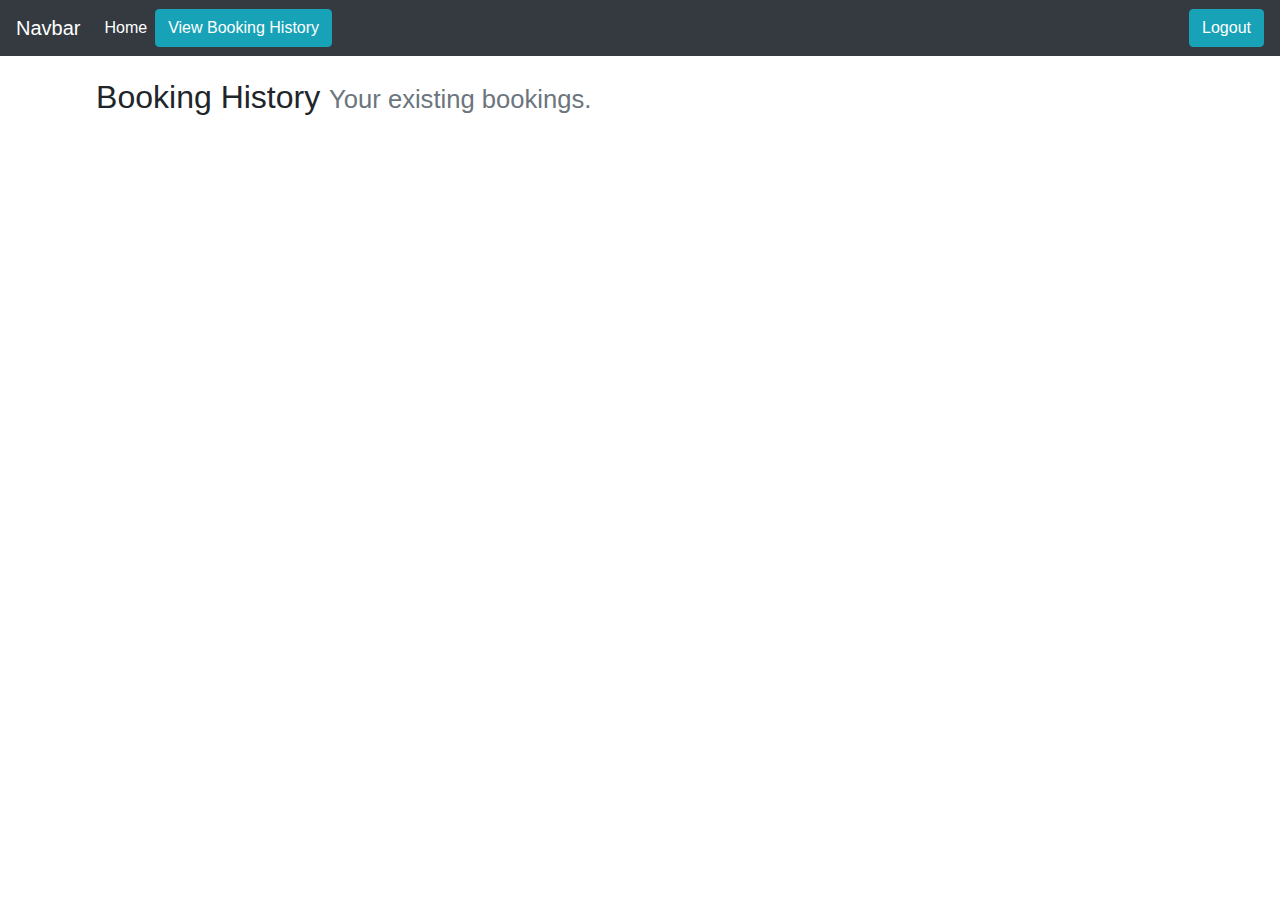
==== app/bookingHistory/bookingHistory.html @ 8339beb2 "Booking History UI" ====
<!DOCTYPE html>
<html lang="en">

<head>
    <!-- Required meta tags -->
    <meta charset="utf-8" />
    <meta name="viewport" content="width=device-width, initial-scale=1, shrink-to-fit=no" />

    <!-- Bootstrap CSS -->

    <script src="http://ajax.googleapis.com/ajax/libs/jquery/1.9.1/jquery.min.js"></script>
    <link rel="stylesheet" href="https://cdn.jsdelivr.net/npm/bootstrap@4.3.1/dist/css/bootstrap.min.css" integrity="sha384-ggOyR0iXCbMQv3Xipma34MD+dH/1fQ784/j6cY/iJTQUOhcWr7x9JvoRxT2MZw1T" crossorigin="anonymous" />
    <link rel="stylesheet" href="https://stackpath.bootstrapcdn.com/bootstrap/4.1.3/css/bootstrap.min.css" integrity="sha384-MCw98/SFnGE8fJT3GXwEOngsV7Zt27NXFoaoApmYm81iuXoPkFOJwJ8ERdknLPMO" crossorigin="anonymous" />
    <link rel="stylesheet" href="https://use.fontawesome.com/releases/v5.5.0/css/all.css" integrity="sha384-B4dIYHKNBt8Bc12p+WXckhzcICo0wtJAoU8YZTY5qE0Id1GSseTk6S+L3BlXeVIU" crossorigin="anonymous" />
    <link rel="stylesheet" href="./hotelBooking.css" />
    <script src="https://cdn.jsdelivr.net/npm/bootstrap@5.1.3/dist/js/bootstrap.bundle.min.js" integrity="sha384-ka7Sk0Gln4gmtz2MlQnikT1wXgYsOg+OMhuP+IlRH9sENBO0LRn5q+8nbTov4+1p" crossorigin="anonymous"></script>
    
    <title>Booking History</title>
</head>

<body>
  
    <nav class="navbar navbar-expand-lg navbar-dark bg-dark">
        <button class="navbar-toggler" type="button" data-toggle="collapse" data-target="#navbarTogglerDemo03" aria-controls="navbarTogglerDemo03" aria-expanded="false" aria-label="Toggle navigation">
        <span class="navbar-toggler-icon"></span>
      </button>
        <a class="navbar-brand" href="#">Navbar</a>

        <div class="collapse navbar-collapse" id="navbarTogglerDemo03">
            <ul class="navbar-nav mr-auto mt-2 mt-lg-0">
                <li class="nav-item active">
                    <a class="nav-link" href="#">Home <span class="sr-only">(current)</span></a
            >
          </li>
          <div class="nav-item form-inline">
            <button
              class="btn btn-info"
              href="./bookingHistory/bookingHistory.html"
              tabindex="-1"
            >
              View Booking History
            </button>
          </div>
        </ul>
        <div class="form-inline my-2 my-lg-0">
          <button class="btn btn-info" href="../index.html" tabindex="-1">
            Logout
          </button>
        </div>
      </div>
    </nav>

    <div class="container">

      
      <div
        class="row"
        style="padding-top: 2%; padding-bottom: 2%; padding-left: 1%"
      >
        <div class="col-md-12">
          <h2>
            Booking History
            <small class="text-muted"
              >Your existing bookings.</small
            >
          </h2>
        </div>
      </div>
      <div id="bookings">

        
      </div>

            <!-- Button trigger modal -->
  <button type="button" class="btn btn-primary" id="hiddenButton" data-bs-toggle="modal" data-bs-target="#deleteModal" hidden>
  </button>

  <!-- Modal -->
  <div class="modal fade" id="deleteModal" tabindex="-1" aria-labelledby="deleteModalLabel" aria-hidden="true">
    <div class="modal-dialog">
      <div class="modal-content">
        <div class="modal-header">
          <h5 class="modal-title" id="deleteModalLabel">Alert</h5>
          <button type="button" class="btn-close" data-bs-dismiss="modal" aria-label="Close"></button>
        </div>
        <div class="modal-body">
          Your Booking has been deleted!
        </div>
        <div class="modal-footer">
          <button type="button" class="btn btn-primary" onclick="reloadPage()">Go Back!</button>
        </div>
      </div>
    </div>
  </div>

      

    </div>
    <script src="./bookingHistory.js"></script>
  </body>
</html>
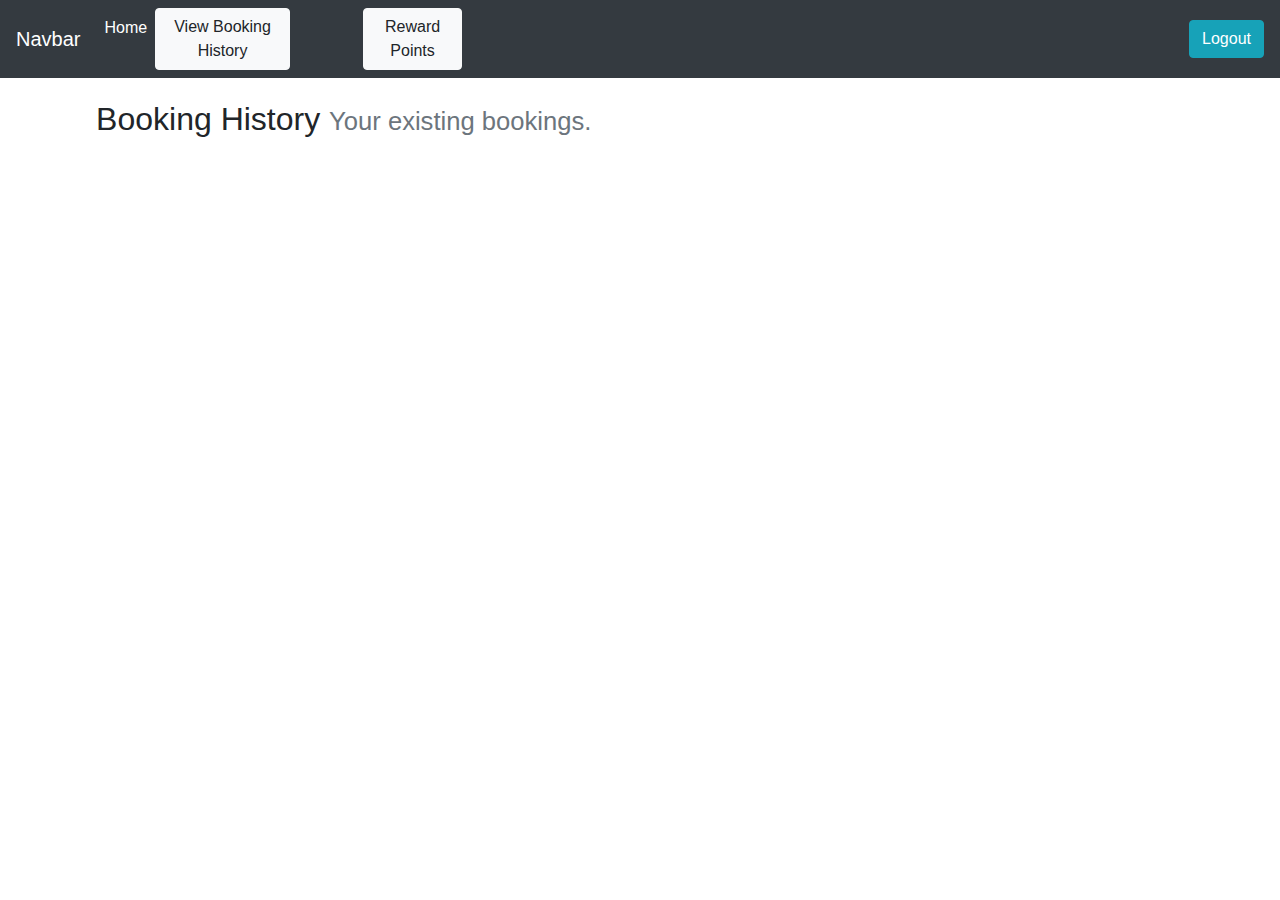
==== commit b194adf3: "Search Page + Results + Static Resources Update" ====
--- a/app/bookingHistory/bookingHistory.html
+++ b/app/bookingHistory/bookingHistory.html
@@ -34,11 +34,20 @@
           </li>
           <div class="nav-item form-inline">
             <button
-              class="btn btn-info"
+              class="btn btn-light"
               href="./bookingHistory/bookingHistory.html"
               tabindex="-1"
             >
               View Booking History
+            </button>
+          </div>
+          <div class="nav-item form-inline" style="margin-left: 20%;">
+            <button
+              class="btn btn-light"
+              onclick= "rewardPointDisplay()"
+              tabindex="-1"
+            >
+              Reward Points
             </button>
           </div>
         </ul>
@@ -95,6 +104,28 @@
 
       
 
+  <!-- reward point modal -->
+  <button type="button" class="btn btn-primary" id="rewardPointButton" data-bs-toggle="modal" data-bs-target="#rewardPointModal" hidden>
+  </button>
+
+  <!-- Modal -->
+  <div class="modal fade" id="rewardPointModal" tabindex="-1" aria-labelledby="deleteModalLabel" aria-hidden="true">
+    <div class="modal-dialog">
+      <div class="modal-content">
+        <div class="modal-header">
+          <h5 class="modal-title" id="rewardPointModalLabel">Rewards Earned</h5>
+          <button type="button" class="btn-close" data-bs-dismiss="modal" aria-label="Close"></button>
+        </div>
+        <div class="modal-body">
+          Membership Status: <span id="rewardPointSpan"></span>
+        </div>
+        <div class="modal-footer">
+          <button type="button" class="btn btn-primary" onclick="reloadPage()">Go Back!</button>
+        </div>
+      </div>
+    </div>
+  </div>
+
     </div>
     <script src="./bookingHistory.js"></script>
   </body>
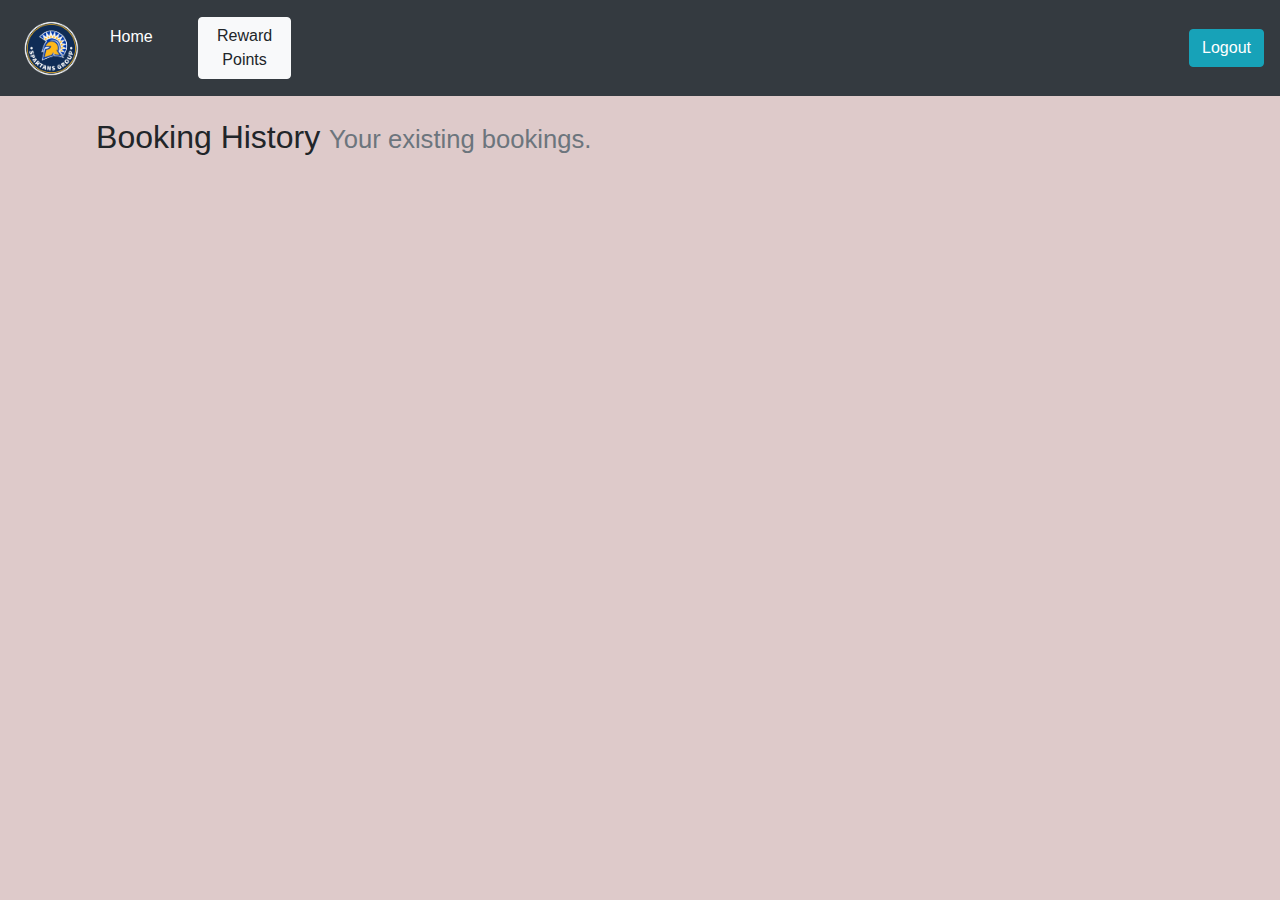
==== commit 2398cc38: "Booking History" ====
--- a/app/bookingHistory/bookingHistory.html
+++ b/app/bookingHistory/bookingHistory.html
@@ -12,35 +12,29 @@
     <link rel="stylesheet" href="https://cdn.jsdelivr.net/npm/bootstrap@4.3.1/dist/css/bootstrap.min.css" integrity="sha384-ggOyR0iXCbMQv3Xipma34MD+dH/1fQ784/j6cY/iJTQUOhcWr7x9JvoRxT2MZw1T" crossorigin="anonymous" />
     <link rel="stylesheet" href="https://stackpath.bootstrapcdn.com/bootstrap/4.1.3/css/bootstrap.min.css" integrity="sha384-MCw98/SFnGE8fJT3GXwEOngsV7Zt27NXFoaoApmYm81iuXoPkFOJwJ8ERdknLPMO" crossorigin="anonymous" />
     <link rel="stylesheet" href="https://use.fontawesome.com/releases/v5.5.0/css/all.css" integrity="sha384-B4dIYHKNBt8Bc12p+WXckhzcICo0wtJAoU8YZTY5qE0Id1GSseTk6S+L3BlXeVIU" crossorigin="anonymous" />
-    <link rel="stylesheet" href="./hotelBooking.css" />
+    
     <script src="https://cdn.jsdelivr.net/npm/bootstrap@5.1.3/dist/js/bootstrap.bundle.min.js" integrity="sha384-ka7Sk0Gln4gmtz2MlQnikT1wXgYsOg+OMhuP+IlRH9sENBO0LRn5q+8nbTov4+1p" crossorigin="anonymous"></script>
-    
+     <!-- Main CSS-->
+     <link href="bookingHistory.css" rel="stylesheet" media="all" />
     <title>Booking History</title>
 </head>
 
-<body>
+<body style="background: #decaca;">
   
     <nav class="navbar navbar-expand-lg navbar-dark bg-dark">
         <button class="navbar-toggler" type="button" data-toggle="collapse" data-target="#navbarTogglerDemo03" aria-controls="navbarTogglerDemo03" aria-expanded="false" aria-label="Toggle navigation">
         <span class="navbar-toggler-icon"></span>
       </button>
-        <a class="navbar-brand" href="#">Navbar</a>
+      <a class="navbar-brand" href="#">
+        <img src="../StaticResources/logo.png" alt="" width="70px" height="70px">
+      </a>
 
         <div class="collapse navbar-collapse" id="navbarTogglerDemo03">
             <ul class="navbar-nav mr-auto mt-2 mt-lg-0">
                 <li class="nav-item active">
-                    <a class="nav-link" href="#">Home <span class="sr-only">(current)</span></a
+                    <a class="nav-link" href="../index.html">Home <span class="sr-only">(current)</span></a
             >
           </li>
-          <div class="nav-item form-inline">
-            <button
-              class="btn btn-light"
-              href="./bookingHistory/bookingHistory.html"
-              tabindex="-1"
-            >
-              View Booking History
-            </button>
-          </div>
           <div class="nav-item form-inline" style="margin-left: 20%;">
             <button
               class="btn btn-light"
@@ -62,23 +56,23 @@
     <div class="container">
 
       
+      
       <div
-        class="row"
+        class="row" id="bookings"
         style="padding-top: 2%; padding-bottom: 2%; padding-left: 1%"
       >
-        <div class="col-md-12">
-          <h2>
-            Booking History
-            <small class="text-muted"
-              >Your existing bookings.</small
-            >
-          </h2>
-        </div>
+      <div class="col-md-12">
+        <h2>
+          Booking History
+          <small class="text-muted"
+            >Your existing bookings.</small
+          >
+        </h2>
       </div>
-      <div id="bookings">
-
+       
         
       </div>
+     
 
             <!-- Button trigger modal -->
   <button type="button" class="btn btn-primary" id="hiddenButton" data-bs-toggle="modal" data-bs-target="#deleteModal" hidden>
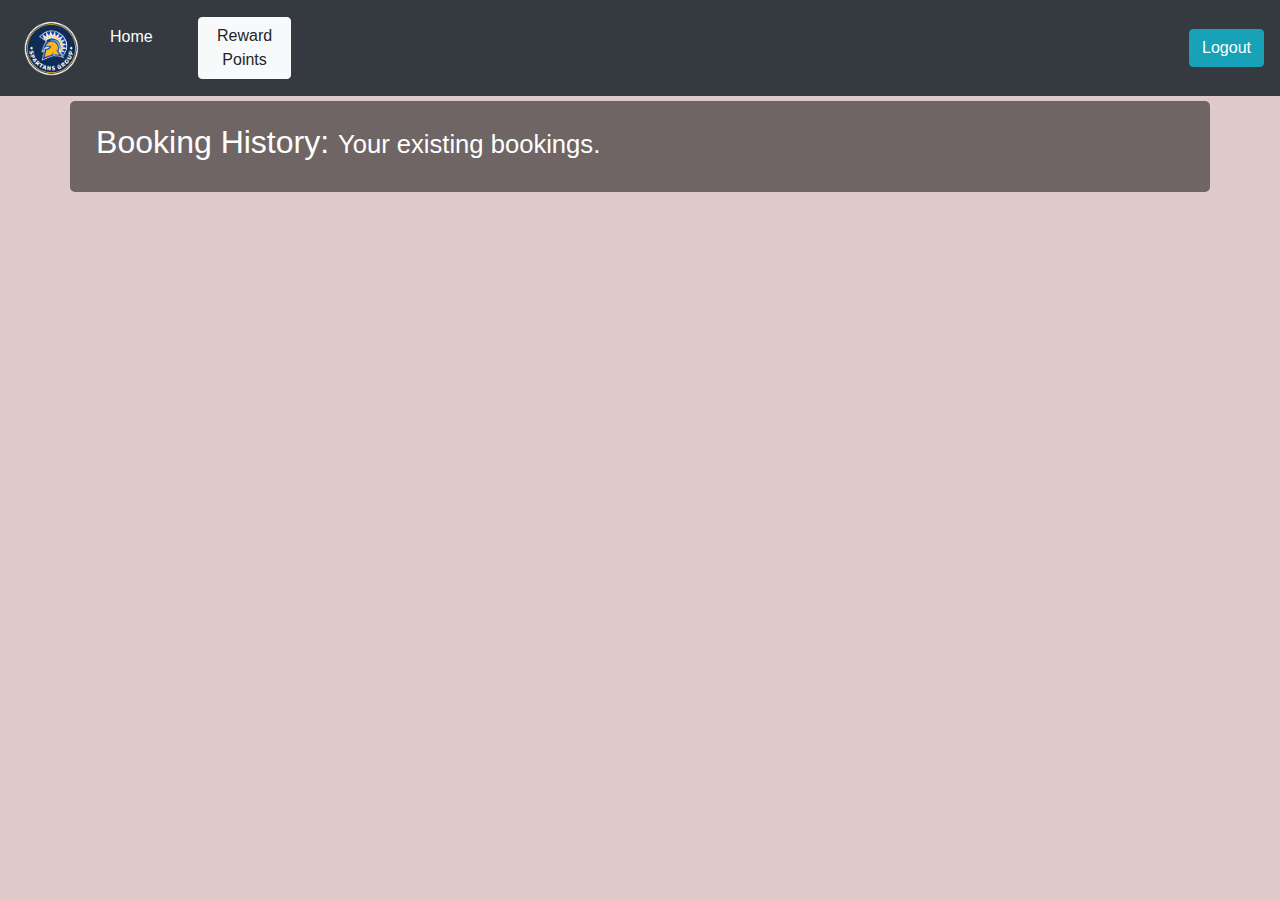
==== commit fcb2ff0f: "Booking History page UI update" ====
--- a/app/bookingHistory/bookingHistory.html
+++ b/app/bookingHistory/bookingHistory.html
@@ -46,9 +46,9 @@
           </div>
         </ul>
         <div class="form-inline my-2 my-lg-0">
-          <button class="btn btn-info" href="../index.html" tabindex="-1">
+          <a class="btn btn-info" href="../index.html" tabindex="-1">
             Logout
-          </button>
+          </a>
         </div>
       </div>
     </nav>
@@ -58,12 +58,12 @@
       
       
       <div
-        class="row" id="bookings"
-        style="padding-top: 2%; padding-bottom: 2%; padding-left: 1%"
+        class="row set-bg-style" id="bookings"
+        style="padding-top: 2%; padding-bottom: 2%; padding-left: 1%; margin-top: 5px;"
       >
       <div class="col-md-12">
         <h2>
-          Booking History
+          Booking History:
           <small class="text-muted"
             >Your existing bookings.</small
           >
@@ -111,7 +111,7 @@
           <button type="button" class="btn-close" data-bs-dismiss="modal" aria-label="Close"></button>
         </div>
         <div class="modal-body">
-          Membership Status: <span id="rewardPointSpan"></span>
+          Membership Status: <span id="rewardPointSpan"></span> Points
         </div>
         <div class="modal-footer">
           <button type="button" class="btn btn-primary" onclick="reloadPage()">Go Back!</button>
--- a/app/bookingHistory/bookingHistory.css
+++ b/app/bookingHistory/bookingHistory.css
@@ -0,0 +1,14 @@
+.modal-content{
+    background-color: rgba(0,0,0,.8) !important;
+    color: #fff;
+    border-radius: 5px !important;
+  }
+h2, small, .text-muted {
+    color: #fff !important;
+}
+
+.set-bg-style, .card{
+  background-color: rgba(0,0,0,.5) !important;
+  color: #fff !important;
+  border-radius: 5px !important;
+}